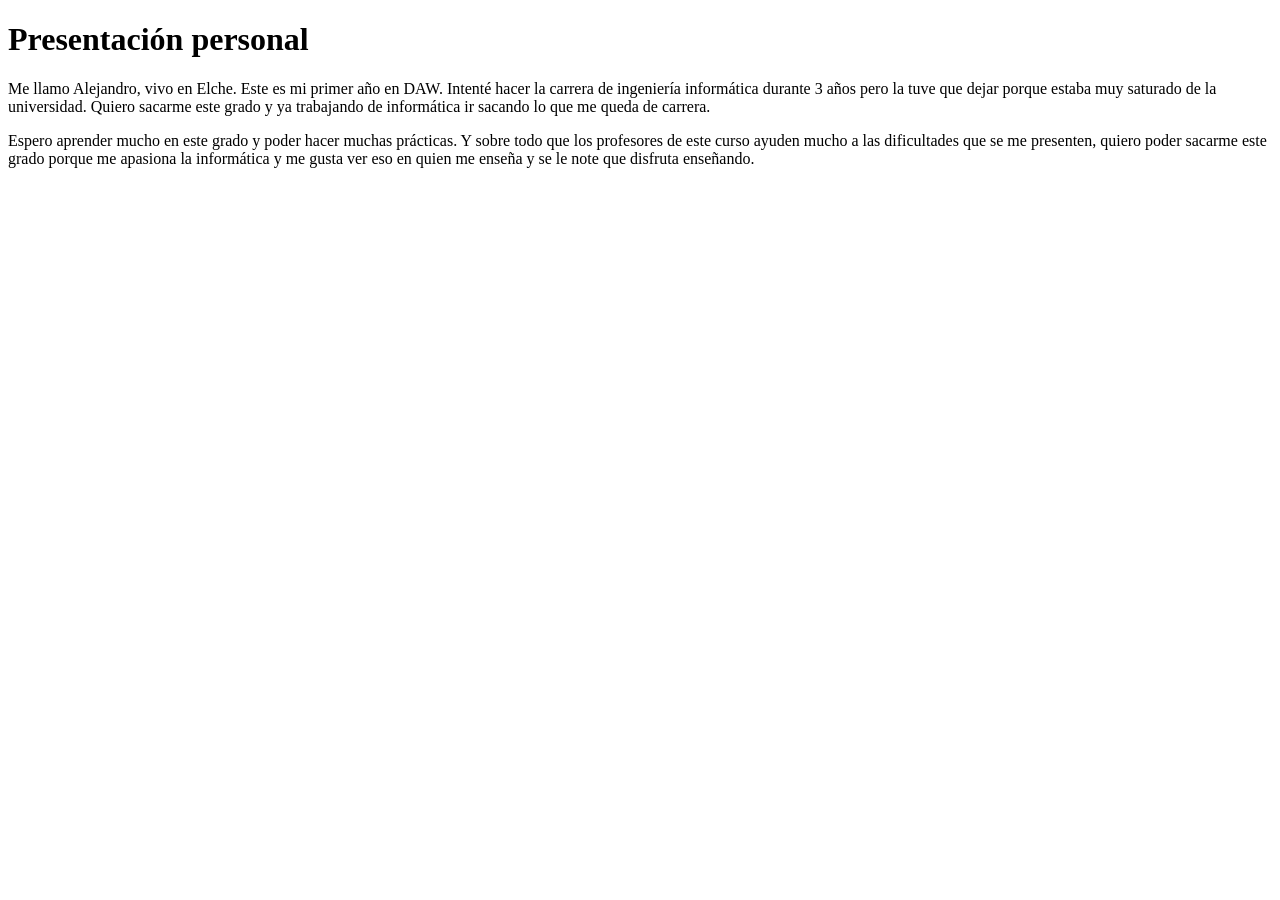
==== index.html @ 5f255355 "Renombrar a index.html" ====
<!DOCTYPE html>
<html lang="en">
<head>
    <meta charset="UTF-8">
    <meta name="viewport" content="width=device-width, initial-scale=1.0">
    <title>Presentación personal</title>
</head>
<body>
    <main>
        <h1>Presentación personal</h1>
        <p>Me llamo Alejandro, vivo en Elche. Este es mi primer año en DAW. Intenté hacer la carrera de ingeniería informática durante 3 años pero la tuve que dejar porque estaba muy saturado de la universidad. Quiero sacarme este grado y ya trabajando de informática ir sacando lo que me queda de carrera.</p>

        <p>Espero aprender mucho en este grado y poder hacer muchas prácticas. Y sobre todo que los profesores de este curso ayuden mucho a las dificultades que se me presenten, quiero poder sacarme este grado porque me apasiona la informática y me gusta ver eso en quien me enseña y se le note que disfruta enseñando.</p>
    </main>
</body>
</html>
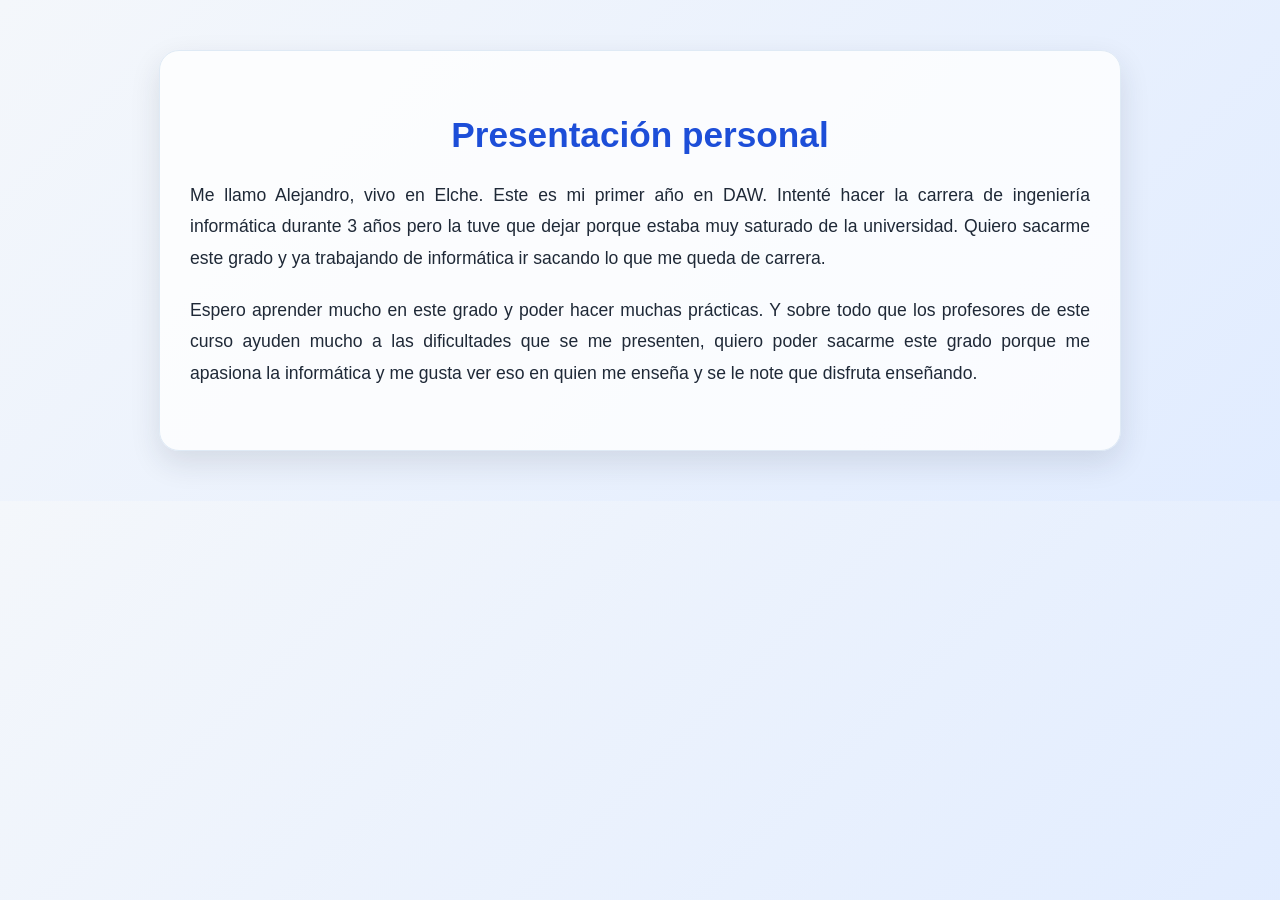
==== commit 101e6fe2: "Rediseño web" ====
--- a/index.html
+++ b/index.html
@@ -4,6 +4,7 @@
     <meta charset="UTF-8">
     <meta name="viewport" content="width=device-width, initial-scale=1.0">
     <title>Presentación personal</title>
+    <link rel="stylesheet" href="styles.css">
 </head>
 <body>
     <main>
--- a/styles.css
+++ b/styles.css
@@ -0,0 +1,30 @@
+body {
+    margin: 0;
+    font-family: Arial, Helvetica, sans-serif;
+    background: linear-gradient(135deg, #f4f7fb, #e1ecff);
+    color: #1f2937;
+}
+
+main {
+    max-width: 900px;
+    margin: 50px auto;
+    padding: 40px 30px;
+    background: rgba(255, 255, 255, 0.8);
+    border-radius: 20px;
+    box-shadow: 0 12px 30px rgba(31, 41, 55, 0.12);
+    border: 1px solid #dfeaf5;
+}
+
+h1 {
+    text-align: center;
+    color: #1d4ed8;
+    font-size: 2.2rem;
+    margin-bottom: 25px;
+}
+
+p {
+    font-size: 1.1rem;
+    line-height: 1.8;
+    margin-bottom: 20px;
+    text-align: justify;
+}
